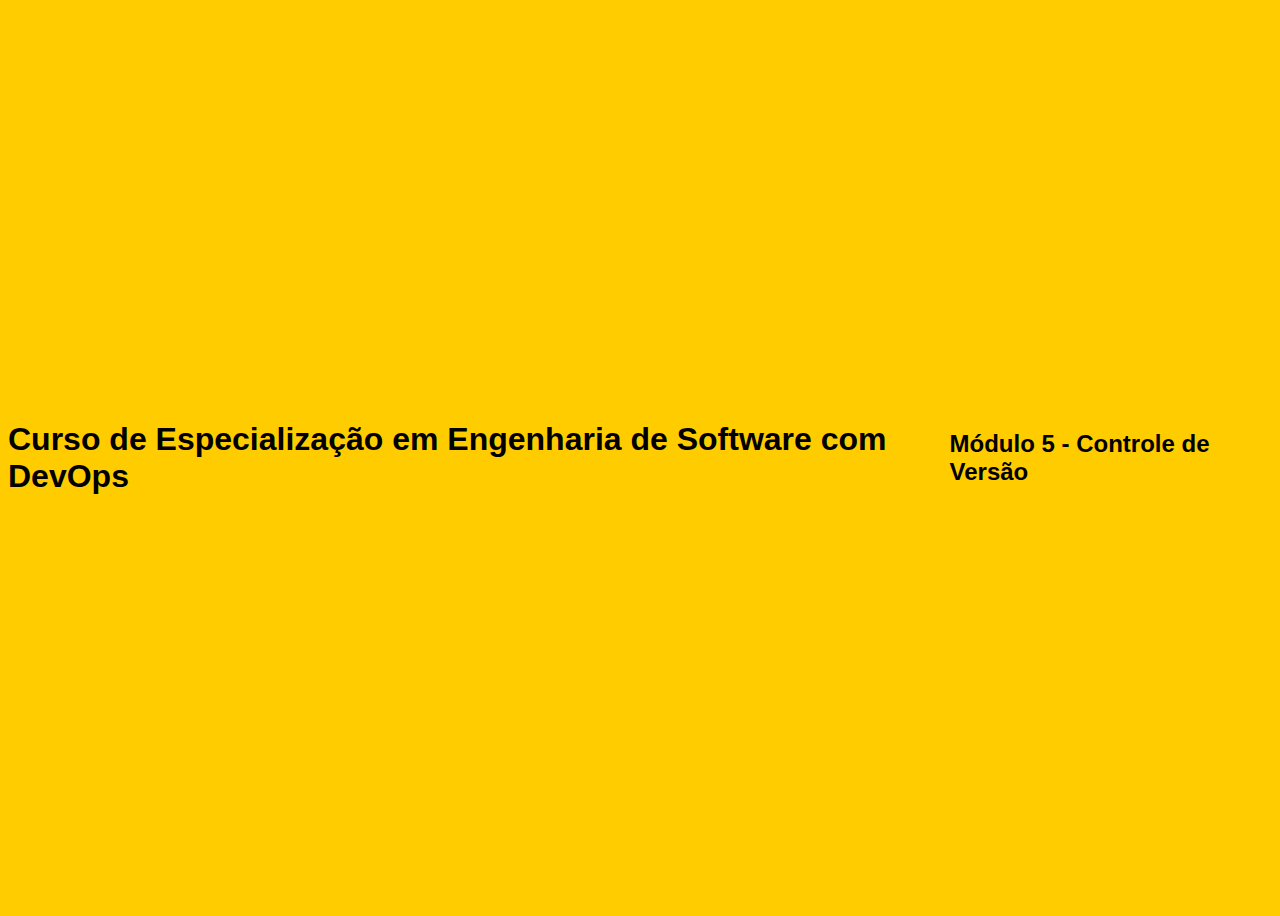
==== index.html @ 356533f1 "Criando página web" ====
<!DOCTYPE html>
<html>
    <head>
        <title>Git Bash Maria Eisa</title> 
        <style>
                body {
                    background-color: #ffcc00;
                    display: flex;
                    justify-content: center;
                    align-items: center;
                    height: 100vh;
                    font-family: Arial, Helvetica, sans-serif;
                }
        </style>
    </head>
    <body>
        <h1>Curso de Especialização em Engenharia de Software com DevOps</h1>
        <h2>Módulo 5 - Controle de Versão</h2>
    </body>
</html>
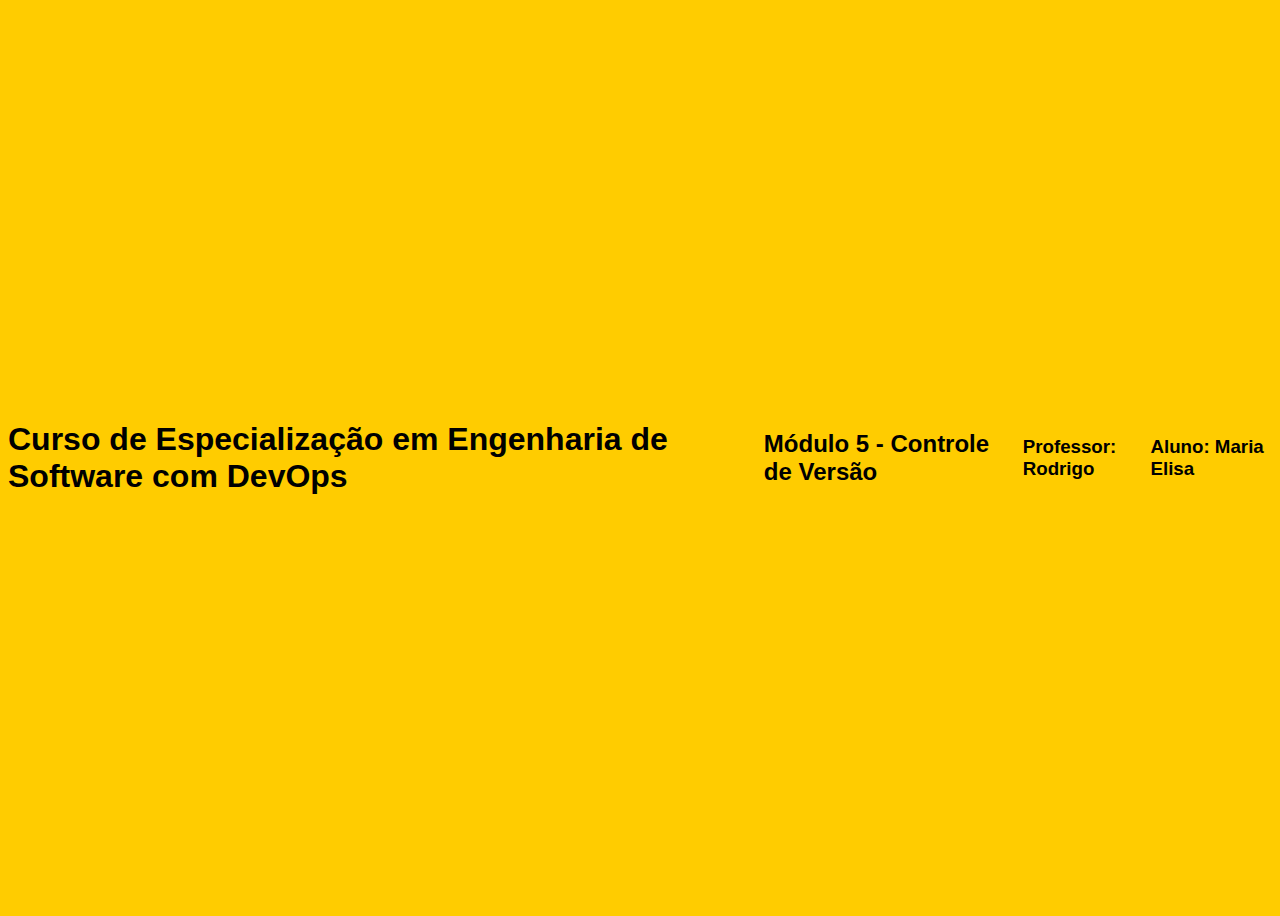
==== commit 8129a62c: "Adicionando nome professor e aluno" ====
--- a/index.html
+++ b/index.html
@@ -16,5 +16,7 @@
     <body>
         <h1>Curso de Especialização em Engenharia de Software com DevOps</h1>
         <h2>Módulo 5 - Controle de Versão</h2>
+        <h3>Professor: Rodrigo</h3>
+        <h3>Aluno: Maria Elisa</h3>
     </body>
 </html>